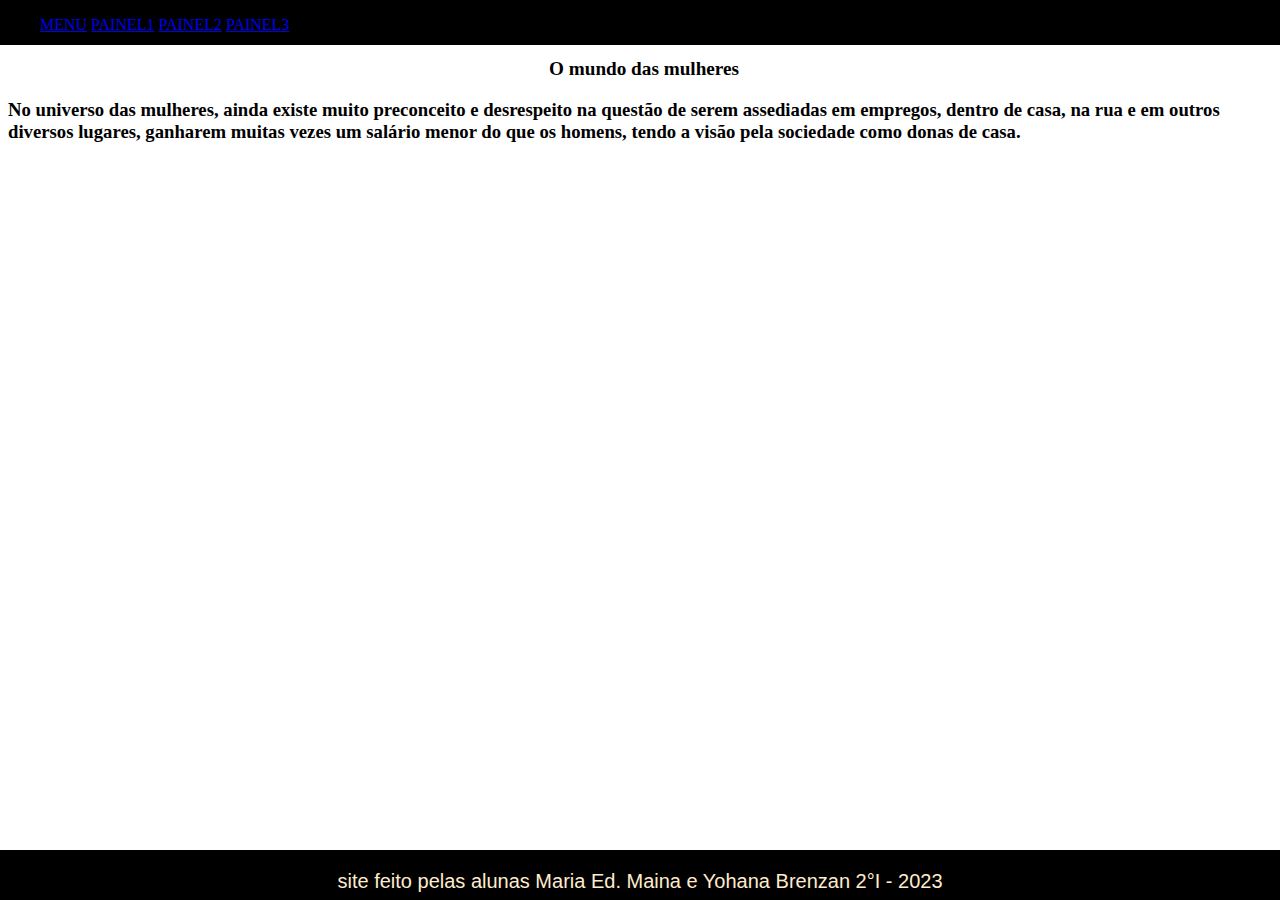
==== index.html @ 8c6e161e "." ====
<!DOCTYPE html>
<html lang="pt-br">
<head>
    <meta charset="UTF-8">
    <meta http-equiv="X-UA-Compatible" content="IE=edge">
    <meta name="viewport" content="width=device-width, initial-scale=1.0">
    <link rel="stylesheet" href="geral.css">
    <title>Vida das mulheres</title>
</head>
<body>
  <header id="menu1">
    <div class="menuPrincipal">
      <nav>
      <ul>
          <a href="index.html">Menu</a>
          <a href="assunto1.html">painel1</a>
          <a href="assunto2.html">painel2</a>
          <a href="assunto3.html">painel3</a>
        </ul>  
      </nav>
      </div>
  
  </header>
 <div class="conteudo">
  <h1>O mundo das mulheres</h1>
    <h3> 
      No universo das mulheres, ainda existe muito preconceito e desrespeito na questão de serem assediadas 
      em empregos, dentro de casa, na rua e em outros diversos lugares, ganharem muitas vezes um salário menor do que os
    homens, tendo a visão pela sociedade como donas de casa.
    </h3>
 </div>
 
  
  <footer class="rodape">
    <p>site feito pelas alunas Maria Ed. Maina e Yohana Brenzan
      2°I - 2023
  </p>
  
  </footer>
</body>
</html>
---- geral.css ----
body{
    background-color: white;
}
h1{
    text-align: center;
    font-size: larger;
}
.rodape{
    position: absolute;
   bottom: 0;
   width: 100%;
   height: 50px;
   background: black;
   color: blanchedalmond;
   display: flex;
   justify-content: center;
   font-size: 20px;
   left: 0;
   font-family: 'Gill Sans', 'Gill Sans MT', Calibri, 'Trebuchet MS', sans-serif;
}
.menuPrincipal{
    position: absolute;
    background: rgb(0, 0, 0);
    width: 100%;
    height: 45px;
    top: 0;
    left: 0;
    color: rgb(255, 255, 255);
    display: flex;
    justify-content: start;
    text-transform: uppercase;
}
.conteudo {
    position: absolute;
    top: 45px;
}
li a {
    display: block;
    color: #ffffff;
    text-align: center;
    padding: 14px 16px;
    text-decoration: none;
    font-family: 'Courier New', Courier, monospace;
  }
  li a:hover {
    background: #ffffff;
    color: black;
  }
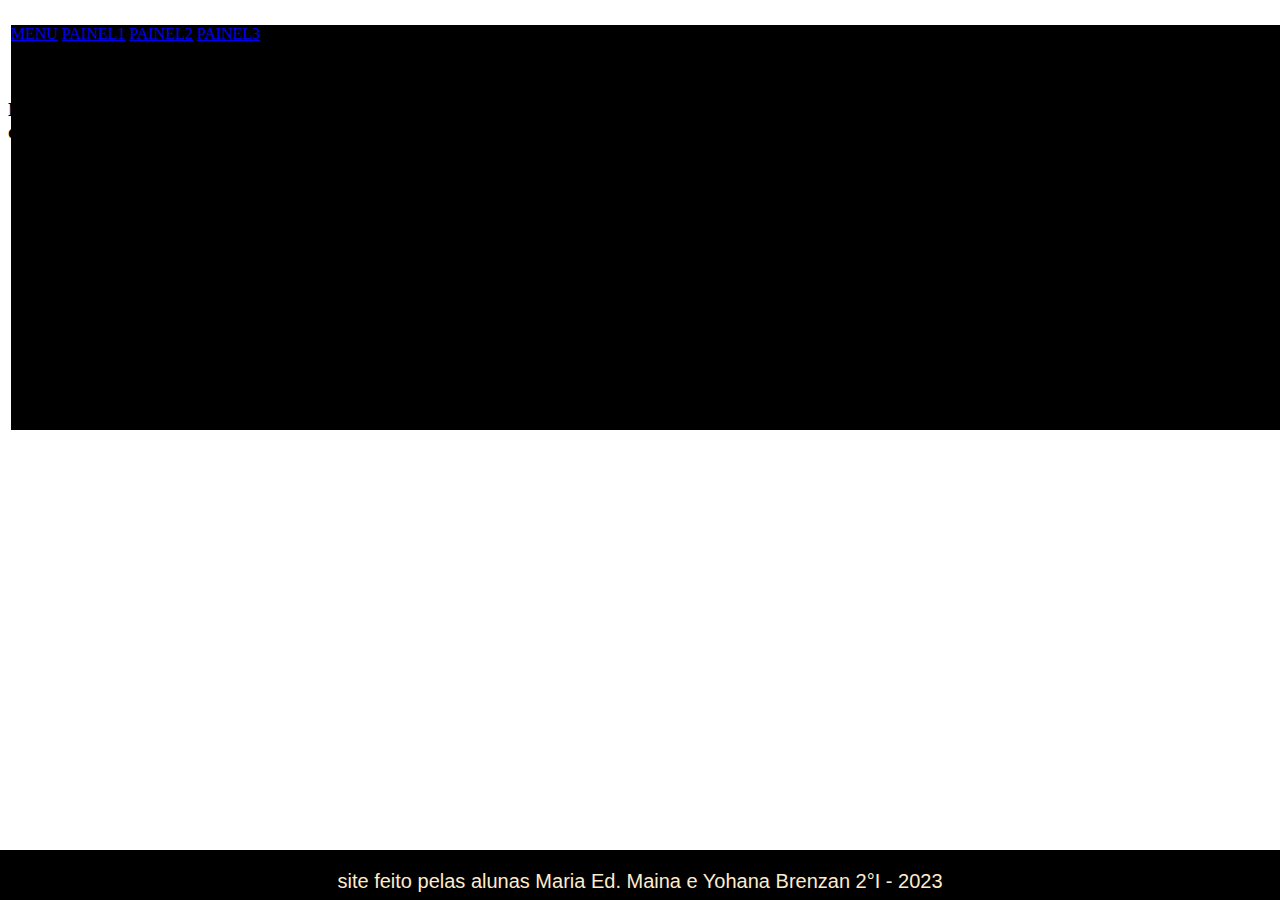
==== commit 7dfd2530: "1" ====
--- a/index.html
+++ b/index.html
@@ -8,7 +8,6 @@
     <title>Vida das mulheres</title>
 </head>
 <body>
-  <header id="menu1">
     <div class="menuPrincipal">
       <nav>
       <ul>
@@ -19,8 +18,6 @@
         </ul>  
       </nav>
       </div>
-  
-  </header>
  <div class="conteudo">
   <h1>O mundo das mulheres</h1>
     <h3> 
--- a/geral.css
+++ b/geral.css
@@ -22,9 +22,9 @@
     position: absolute;
     background: rgb(0, 0, 0);
     width: 100%;
-    height: 45px;
-    top: 0;
-    left: 0;
+    height: 45%;
+    top: 25px;
+    left: 11px;
     color: rgb(255, 255, 255);
     display: flex;
     justify-content: start;
@@ -34,17 +34,10 @@
     position: absolute;
     top: 45px;
 }
-li a {
-    display: block;
-    color: #ffffff;
-    text-align: center;
-    padding: 14px 16px;
-    text-decoration: none;
-    font-family: 'Courier New', Courier, monospace;
-  }
-  li a:hover {
-    background: #ffffff;
-    color: black;
-  }
-  
+nav ul{
+   list-style-type: none;
+   margin: 0;
+   padding: 0;
+   overflow: 0;
+}
 
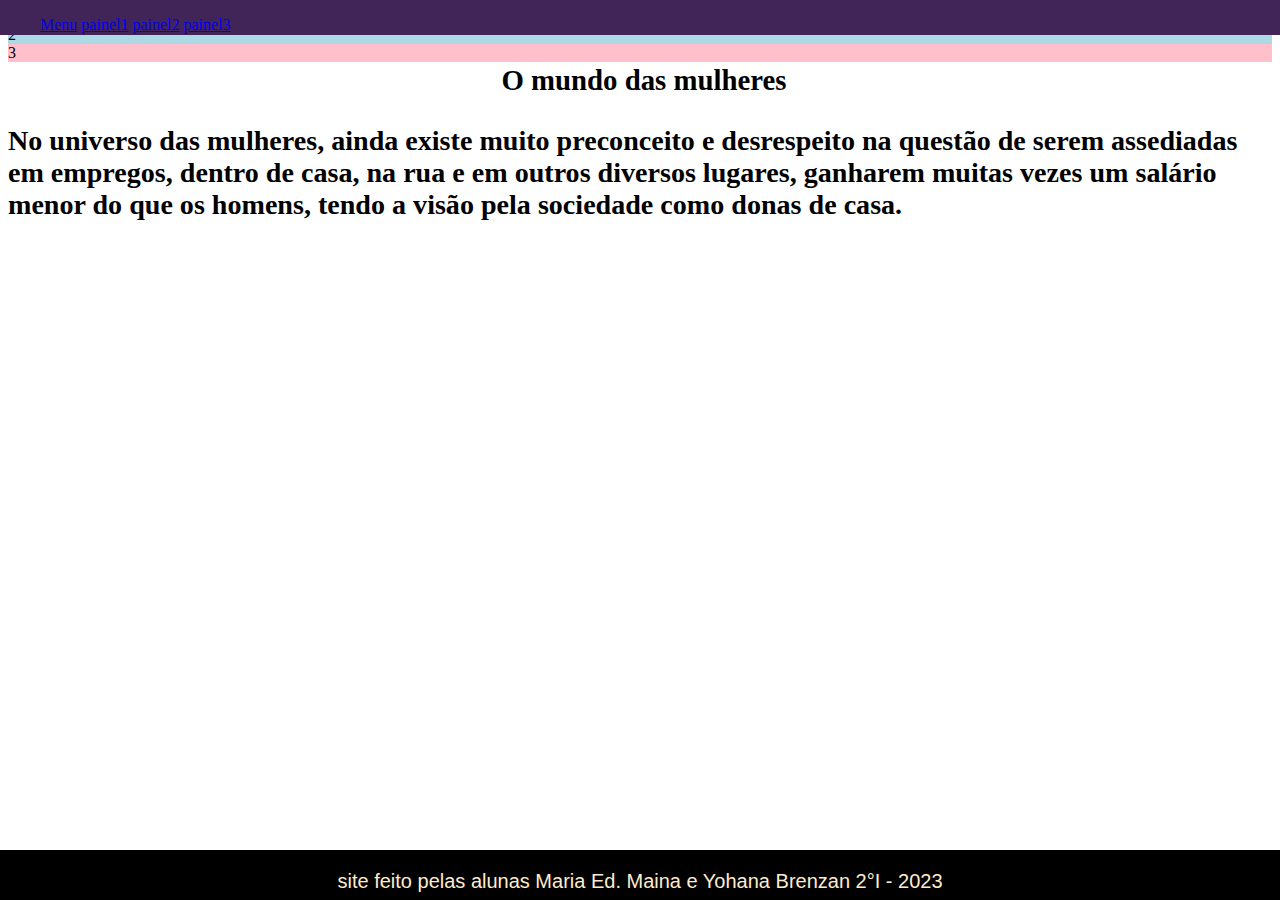
==== commit e6a393f8: "a" ====
--- a/index.html
+++ b/index.html
@@ -34,5 +34,11 @@
   </p>
   
   </footer>
+  <div id="main">
+    <div style="background-color:coral;">1</div>
+    <div style="background-color:lightblue;">2</div>
+    <div style="background-color:pink;">3</div>
+  </div>
+  
 </body>
 </html>
--- a/geral.css
+++ b/geral.css
@@ -20,24 +20,17 @@
 }
 .menuPrincipal{
     position: absolute;
-    background: rgb(0, 0, 0);
+    background: rgb(65, 36, 88);
     width: 100%;
-    height: 45%;
-    top: 25px;
-    left: 11px;
+    height: 35px;
+    top: 0;
+    left: 0;
     color: rgb(255, 255, 255);
     display: flex;
     justify-content: start;
-    text-transform: uppercase;
 }
 .conteudo {
     position: absolute;
     top: 45px;
+    font-size: 150%;
 }
-nav ul{
-   list-style-type: none;
-   margin: 0;
-   padding: 0;
-   overflow: 0;
-}
-
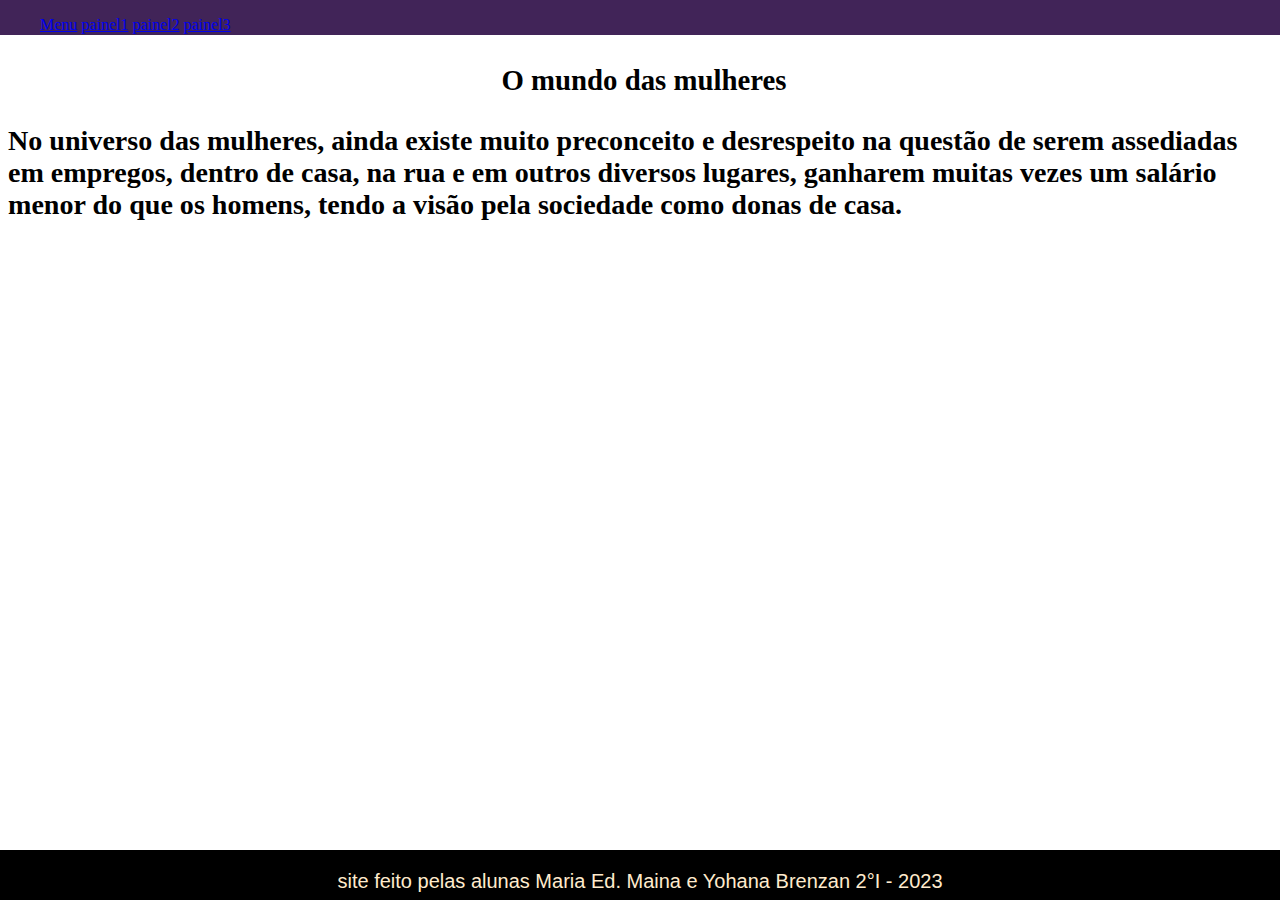
==== commit 323f62cc: "77" ====
--- a/index.html
+++ b/index.html
@@ -34,11 +34,7 @@
   </p>
   
   </footer>
-  <div id="main">
-    <div style="background-color:coral;">1</div>
-    <div style="background-color:lightblue;">2</div>
-    <div style="background-color:pink;">3</div>
-  </div>
+ 
   
 </body>
 </html>
--- a/geral.css
+++ b/geral.css
@@ -34,3 +34,4 @@
     top: 45px;
     font-size: 150%;
 }
+
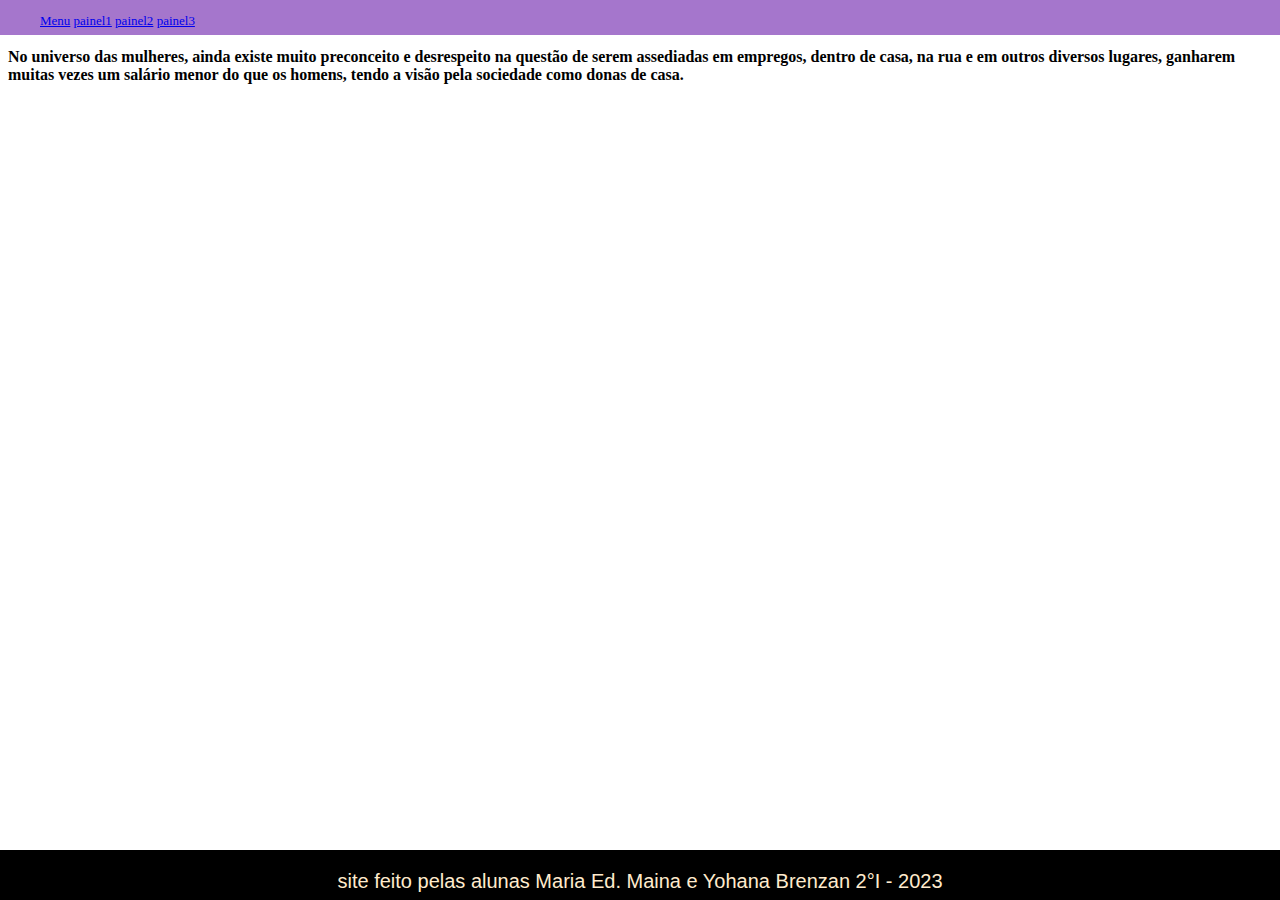
==== commit a64cdcd9: "test" ====
--- a/index.html
+++ b/index.html
@@ -20,11 +20,11 @@
       </div>
  <div class="conteudo">
   <h1>O mundo das mulheres</h1>
-    <h3> 
+    <h2> 
       No universo das mulheres, ainda existe muito preconceito e desrespeito na questão de serem assediadas 
       em empregos, dentro de casa, na rua e em outros diversos lugares, ganharem muitas vezes um salário menor do que os
     homens, tendo a visão pela sociedade como donas de casa.
-    </h3>
+    </h2>
  </div>
  
   
--- a/geral.css
+++ b/geral.css
@@ -4,6 +4,7 @@
 h1{
     text-align: center;
     font-size: larger;
+    font-family: 'Courier New', Courier, monospace;
 }
 .rodape{
     position: absolute;
@@ -20,7 +21,7 @@
 }
 .menuPrincipal{
     position: absolute;
-    background: rgb(65, 36, 88);
+    background: rgb(165, 118, 204);
     width: 100%;
     height: 35px;
     top: 0;
@@ -28,10 +29,13 @@
     color: rgb(255, 255, 255);
     display: flex;
     justify-content: start;
+    font-size: small;
+    font-family: 'Times New Roman', Times, serif;
 }
-.conteudo {
-    position: absolute;
-    top: 45px;
-    font-size: 150%;
+h2{
+    text-align: start;
+    font-size: medium;
+    font-family: Georgia, 'Times New Roman', Times, serif;
+
 }
 
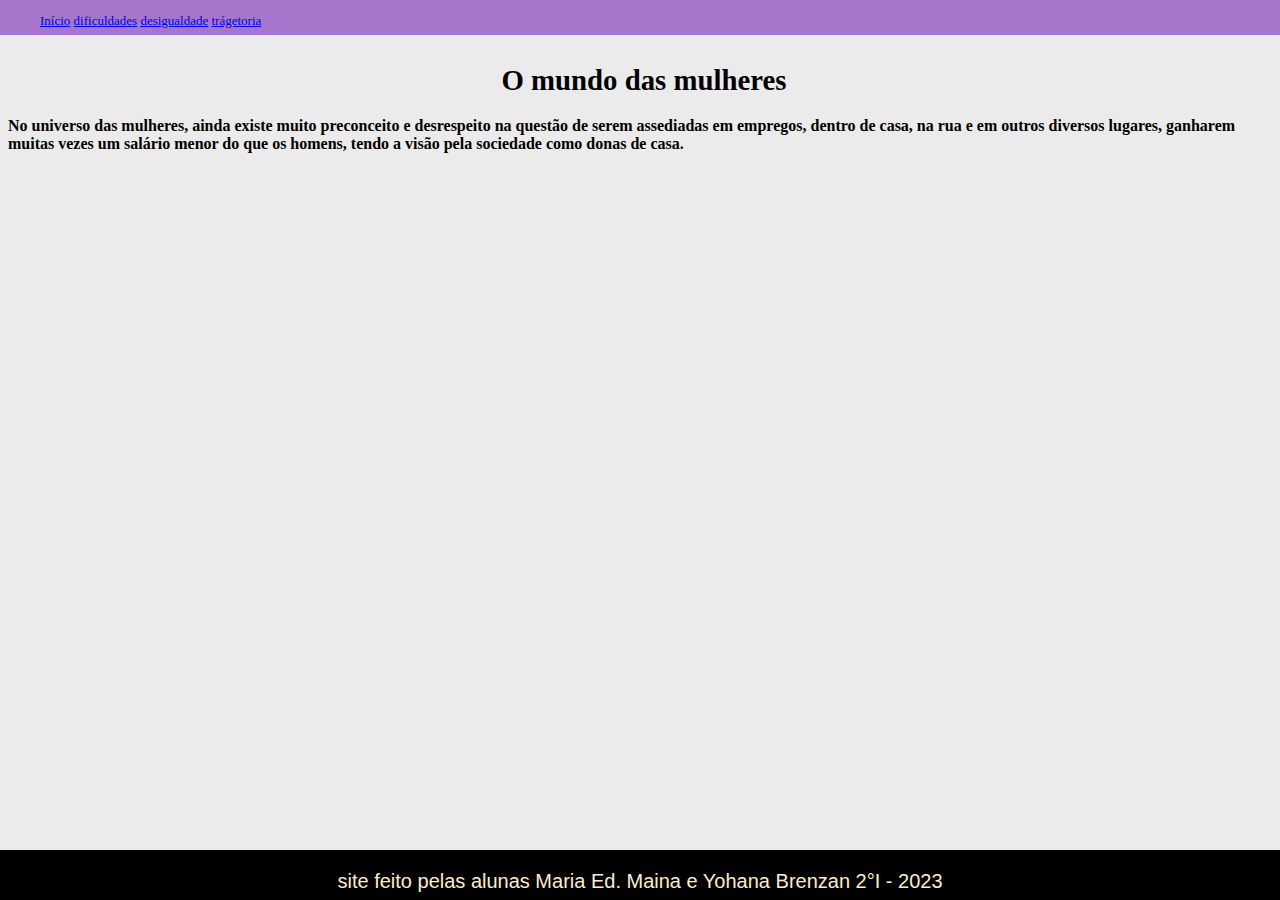
==== commit a391c273: "lll" ====
--- a/index.html
+++ b/index.html
@@ -11,10 +11,10 @@
     <div class="menuPrincipal">
       <nav>
       <ul>
-          <a href="index.html">Menu</a>
-          <a href="assunto1.html">painel1</a>
-          <a href="assunto2.html">painel2</a>
-          <a href="assunto3.html">painel3</a>
+          <a href="index.html">Início</a>
+          <a href="assunto1.html">dificuldades</a>
+          <a href="assunto2.html">desigualdade</a>
+          <a href="assunto3.html">trágetoria</a>
         </ul>  
       </nav>
       </div>
--- a/geral.css
+++ b/geral.css
@@ -1,10 +1,9 @@
 body{
-    background-color: white;
+    background-color: rgb(235, 235, 235);
 }
 h1{
     text-align: center;
     font-size: larger;
-    font-family: 'Courier New', Courier, monospace;
 }
 .rodape{
     position: absolute;
@@ -32,6 +31,13 @@
     font-size: small;
     font-family: 'Times New Roman', Times, serif;
 }
+
+.conteudo {
+    position: absolute;
+    top: 45px;
+    font-size: 150%;
+}
+
 h2{
     text-align: start;
     font-size: medium;
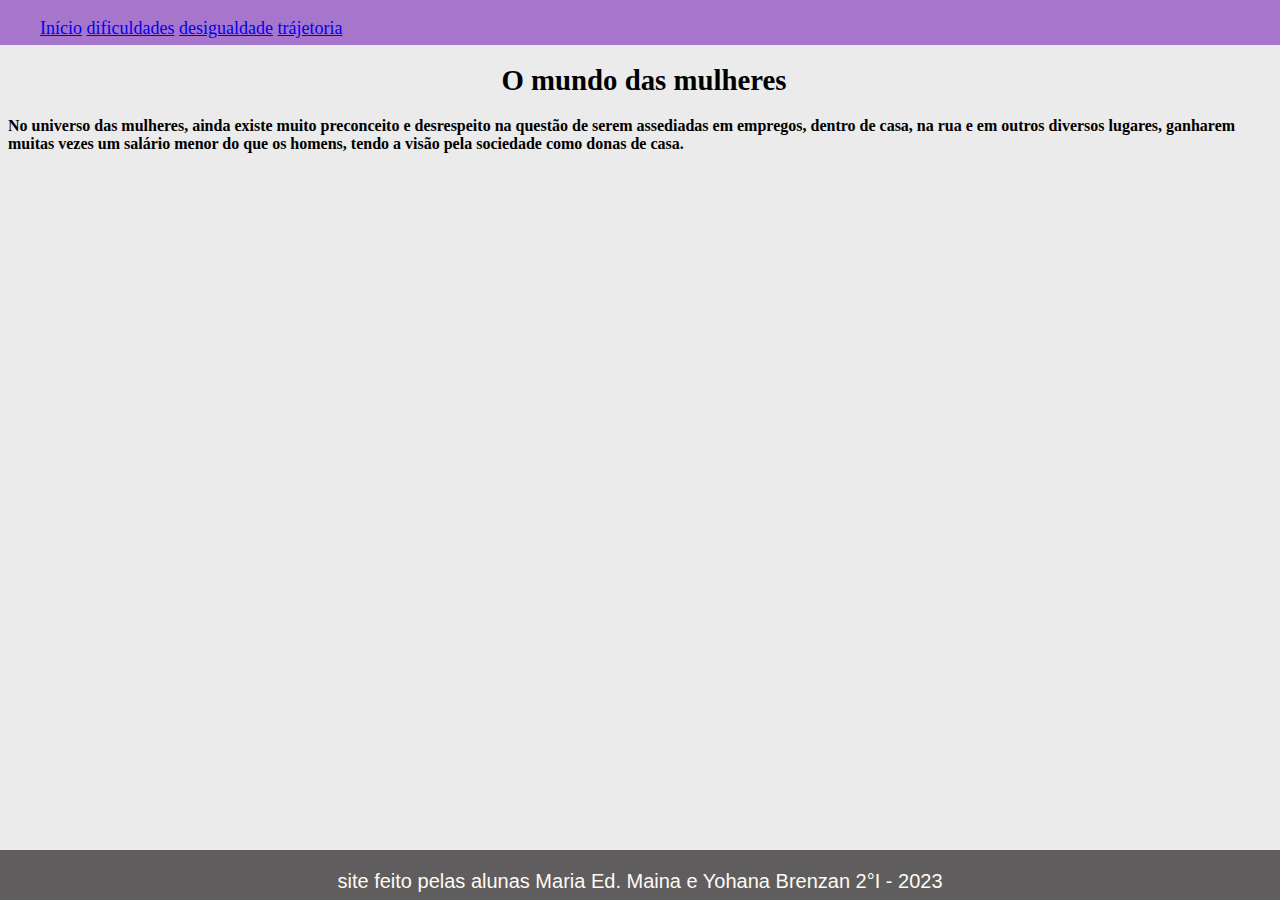
==== commit a2125025: "test" ====
--- a/index.html
+++ b/index.html
@@ -14,7 +14,7 @@
           <a href="index.html">Início</a>
           <a href="assunto1.html">dificuldades</a>
           <a href="assunto2.html">desigualdade</a>
-          <a href="assunto3.html">trágetoria</a>
+          <a href="assunto3.html">trájetoria</a>
         </ul>  
       </nav>
       </div>
--- a/geral.css
+++ b/geral.css
@@ -6,12 +6,12 @@
     font-size: larger;
 }
 .rodape{
-    position: absolute;
+   position: absolute;
    bottom: 0;
    width: 100%;
    height: 50px;
-   background: black;
-   color: blanchedalmond;
+   background: rgb(95, 93, 93);
+   color: rgb(255, 250, 243);
    display: flex;
    justify-content: center;
    font-size: 20px;
@@ -22,13 +22,13 @@
     position: absolute;
     background: rgb(165, 118, 204);
     width: 100%;
-    height: 35px;
+    height: 45px;
     top: 0;
     left: 0;
     color: rgb(255, 255, 255);
     display: flex;
     justify-content: start;
-    font-size: small;
+    font-size: large;
     font-family: 'Times New Roman', Times, serif;
 }
 
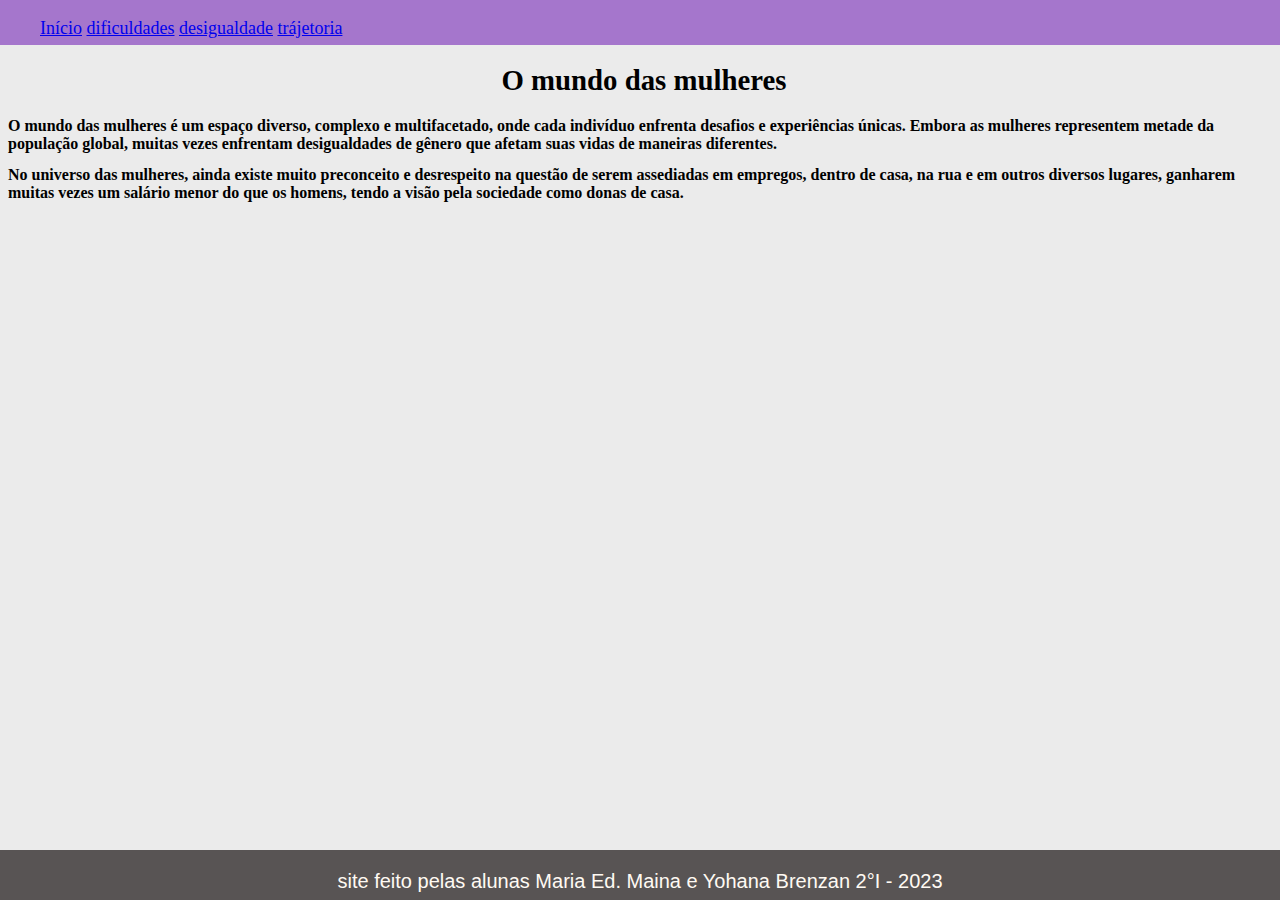
==== commit dd40ecad: "." ====
--- a/index.html
+++ b/index.html
@@ -20,6 +20,8 @@
       </div>
  <div class="conteudo">
   <h1>O mundo das mulheres</h1>
+  <h2>O mundo das mulheres é um espaço diverso, complexo e multifacetado, onde cada indivíduo enfrenta desafios e experiências únicas.
+     Embora as mulheres representem metade da população global, muitas vezes enfrentam desigualdades de gênero que afetam suas vidas de maneiras diferentes.</h2>
     <h2> 
       No universo das mulheres, ainda existe muito preconceito e desrespeito na questão de serem assediadas 
       em empregos, dentro de casa, na rua e em outros diversos lugares, ganharem muitas vezes um salário menor do que os
--- a/geral.css
+++ b/geral.css
@@ -10,7 +10,7 @@
    bottom: 0;
    width: 100%;
    height: 50px;
-   background: rgb(95, 93, 93);
+   background: rgb(88, 84, 84);
    color: rgb(255, 250, 243);
    display: flex;
    justify-content: center;
